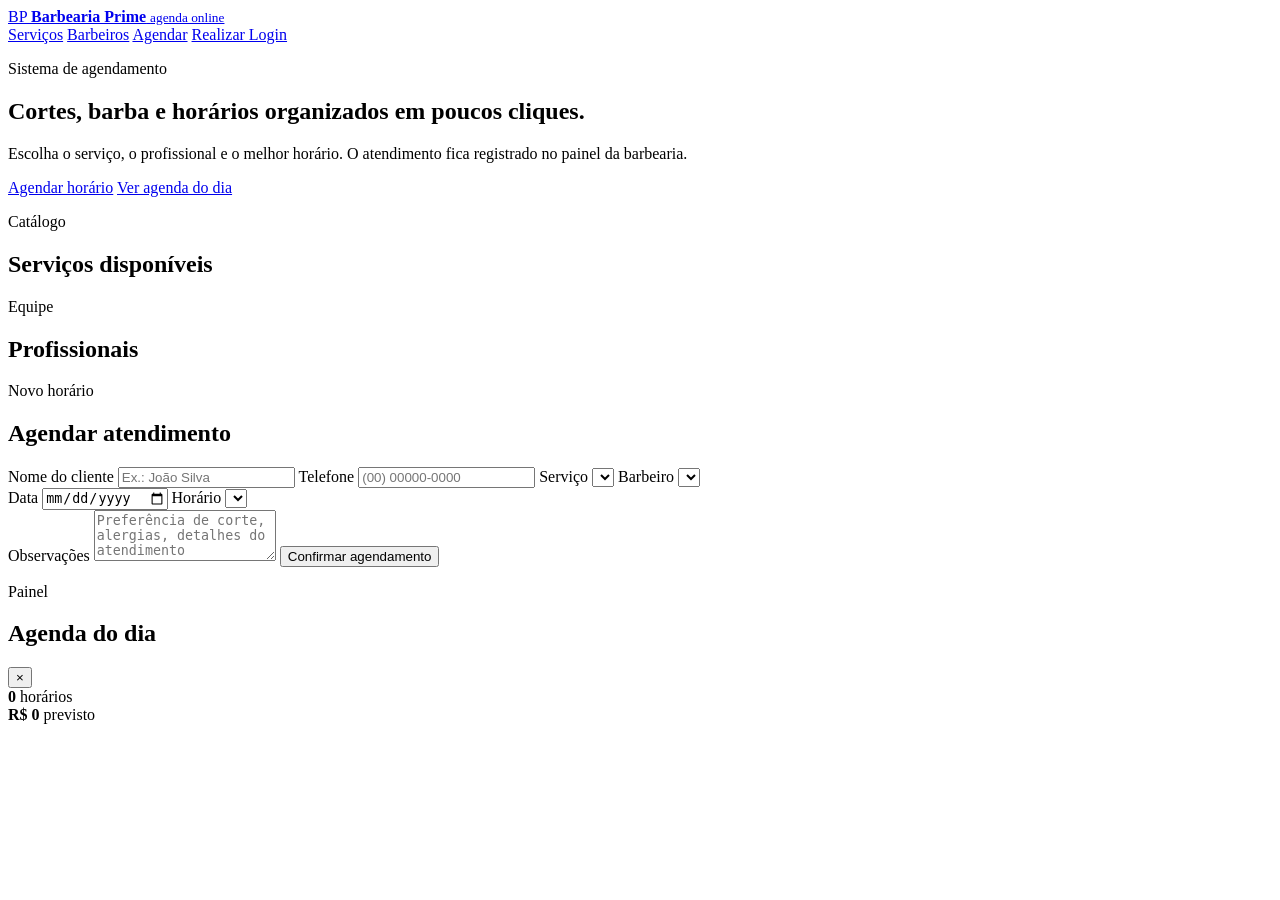
==== src/main/resources/templates/IndexController/index.html @ 3b33ca63 "Alteraçoes em funcionamento, banco e mapeamento de telas HTML" ====
<!DOCTYPE html>
<html lang="pt-BR">
<head>
  <meta charset="UTF-8">
  <meta name="viewport" content="width=device-width, initial-scale=1.0">
  <title>Barbearia Prime | Agendamento</title>
  <link rel="stylesheet" href="css/styleIndex.css">
</head>
<body>
  <header class="topbar">
    <a class="brand" href="#agenda" aria-label="Barbearia Prime">
      <span class="brand-mark">BP</span>
      <span>
        <strong>Barbearia Prime</strong>
        <small>agenda online</small>
      </span>
    </a>

    <nav class="nav" aria-label="Navegação principal">
        <a href="#servicos">Serviços</a>
        <a href="#barbeiros">Barbeiros</a>
        <a href="/usuarios/cadastro">Agendar</a>
        <a href="/login">Realizar Login</a>
    </nav>
  </header>

  <main>
    <section class="hero" aria-labelledby="hero-title">
      <div class="hero-copy">
        <p class="eyebrow">Sistema de agendamento</p>
        <h1 id="hero-title">Cortes, barba e horários organizados em poucos cliques.</h1>
        <p class="hero-text">Escolha o serviço, o profissional e o melhor horário. O atendimento fica registrado no painel da barbearia.</p>
        <div class="hero-actions">
          <a class="button primary" href="#agenda">Agendar horário</a>
          <a class="button ghost" href="#painel">Ver agenda do dia</a>
        </div>
      </div>

      <div class="hero-visual" aria-hidden="true">
        <div class="barber-pole"></div>
        <div class="chair">
          <span class="chair-back"></span>
          <span class="chair-seat"></span>
          <span class="chair-base"></span>
        </div>
        <div class="tool-row">
          <span class="comb"></span>
          <span class="razor"></span>
          <span class="scissors"></span>
        </div>
      </div>
    </section>

    <section class="section" id="servicos" aria-labelledby="services-title">
      <div class="section-heading">
        <p class="eyebrow">Catálogo</p>
        <h2 id="services-title">Serviços disponíveis</h2>
      </div>
      <div class="service-grid" id="serviceGrid"></div>
    </section>

    <section class="section muted" id="barbeiros" aria-labelledby="barbers-title">
      <div class="section-heading">
        <p class="eyebrow">Equipe</p>
        <h2 id="barbers-title">Profissionais</h2>
      </div>
      <div class="barber-grid" id="barberGrid"></div>
    </section>

    <section class="workspace" id="agenda" aria-labelledby="booking-title">
      <form class="booking-panel" id="bookingForm">
        <div class="section-heading compact">
          <p class="eyebrow">Novo horário</p>
          <h2 id="booking-title">Agendar atendimento</h2>
        </div>

        <label>
          Nome do cliente
          <input type="text" id="clientName" placeholder="Ex.: João Silva" autocomplete="name" required>
        </label>

        <label>
          Telefone
          <input type="tel" id="clientPhone" placeholder="(00) 00000-0000" autocomplete="tel" required>
        </label>

        <label>
          Serviço
          <select id="serviceSelect" required></select>
        </label>

        <label>
          Barbeiro
          <select id="barberSelect" required></select>
        </label>

        <div class="form-row">
          <label>
            Data
            <input type="date" id="bookingDate" required>
          </label>

          <label>
            Horário
            <select id="bookingTime" required></select>
          </label>
        </div>

        <label>
          Observações
          <textarea id="bookingNotes" rows="3" placeholder="Preferência de corte, alergias, detalhes do atendimento"></textarea>
        </label>

        <button class="button primary submit" type="submit">Confirmar agendamento</button>
      </form>

      <aside class="schedule-panel" id="painel" aria-labelledby="schedule-title">
        <div class="schedule-header">
          <div>
            <p class="eyebrow">Painel</p>
            <h2 id="schedule-title">Agenda do dia</h2>
          </div>
          <button class="icon-button" id="clearSchedule" type="button" title="Limpar agenda" aria-label="Limpar agenda">
            ×
          </button>
        </div>

        <div class="stats">
          <div>
            <strong id="totalAppointments">0</strong>
            <span>horários</span>
          </div>
          <div>
            <strong id="dayRevenue">R$ 0</strong>
            <span>previsto</span>
          </div>
        </div>

        <div class="appointment-list" id="appointmentList"></div>
      </aside>
    </section>
  </main>

  <div class="toast" id="toast" role="status" aria-live="polite"></div>

  <script src="js/app.js"></script>
</body>
</html>
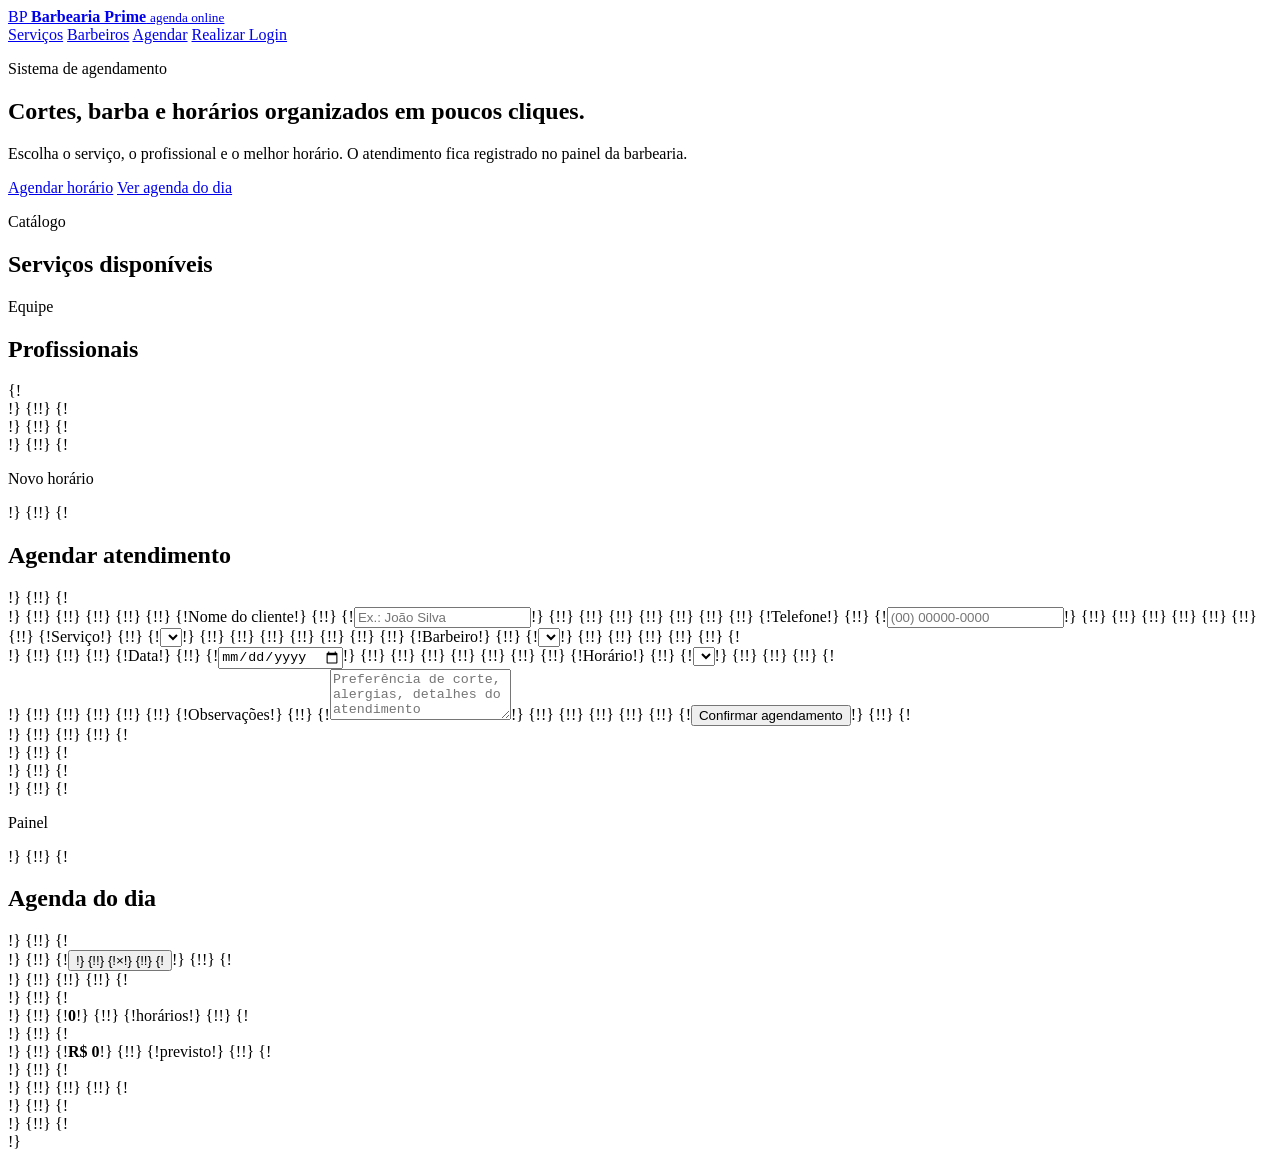
==== commit e3907e3a: "realizando implementacao do LOGIN TOTAL" ====
--- a/src/main/resources/templates/IndexController/index.html
+++ b/src/main/resources/templates/IndexController/index.html
@@ -31,7 +31,7 @@
         <h1 id="hero-title">Cortes, barba e horários organizados em poucos cliques.</h1>
         <p class="hero-text">Escolha o serviço, o profissional e o melhor horário. O atendimento fica registrado no painel da barbearia.</p>
         <div class="hero-actions">
-          <a class="button primary" href="#agenda">Agendar horário</a>
+          <a class="button primary" href="/agendamentoUser">Agendar horário</a>
           <a class="button ghost" href="#painel">Ver agenda do dia</a>
         </div>
       </div>
@@ -67,78 +67,151 @@
       <div class="barber-grid" id="barberGrid"></div>
     </section>
 
-    <section class="workspace" id="agenda" aria-labelledby="booking-title">
-      <form class="booking-panel" id="bookingForm">
-        <div class="section-heading compact">
-          <p class="eyebrow">Novo horário</p>
-          <h2 id="booking-title">Agendar atendimento</h2>
-        </div>
-
-        <label>
-          Nome do cliente
-          <input type="text" id="clientName" placeholder="Ex.: João Silva" autocomplete="name" required>
-        </label>
-
-        <label>
-          Telefone
-          <input type="tel" id="clientPhone" placeholder="(00) 00000-0000" autocomplete="tel" required>
-        </label>
-
-        <label>
-          Serviço
-          <select id="serviceSelect" required></select>
-        </label>
-
-        <label>
-          Barbeiro
-          <select id="barberSelect" required></select>
-        </label>
-
-        <div class="form-row">
-          <label>
-            Data
-            <input type="date" id="bookingDate" required>
-          </label>
-
-          <label>
-            Horário
-            <select id="bookingTime" required></select>
-          </label>
-        </div>
-
-        <label>
-          Observações
-          <textarea id="bookingNotes" rows="3" placeholder="Preferência de corte, alergias, detalhes do atendimento"></textarea>
-        </label>
-
-        <button class="button primary submit" type="submit">Confirmar agendamento</button>
-      </form>
-
-      <aside class="schedule-panel" id="painel" aria-labelledby="schedule-title">
-        <div class="schedule-header">
-          <div>
-            <p class="eyebrow">Painel</p>
-            <h2 id="schedule-title">Agenda do dia</h2>
-          </div>
-          <button class="icon-button" id="clearSchedule" type="button" title="Limpar agenda" aria-label="Limpar agenda">
-            ×
-          </button>
-        </div>
-
-        <div class="stats">
-          <div>
-            <strong id="totalAppointments">0</strong>
-            <span>horários</span>
-          </div>
-          <div>
-            <strong id="dayRevenue">R$ 0</strong>
-            <span>previsto</span>
-          </div>
-        </div>
-
-        <div class="appointment-list" id="appointmentList"></div>
-      </aside>
-    </section>
+      {!<section class="workspace" id="agenda" aria-labelledby="booking-title">!}
+{!!}
+          {!<form class="booking-panel" id="bookingForm">!}
+{!!}
+              {!<div class="section-heading compact">!}
+{!!}
+                  {!<p class="eyebrow">Novo horário</p>!}
+{!!}
+                  {!<h2 id="booking-title">Agendar atendimento</h2>!}
+{!!}
+              {!</div>!}
+{!!}
+{!!}
+{!!}
+              {!<label>!}
+{!!}
+                  {!Nome do cliente!}
+{!!}
+                  {!<input type="text" id="clientName" placeholder="Ex.: João Silva" autocomplete="name" required>!}
+{!!}
+              {!</label>!}
+{!!}
+{!!}
+{!!}
+              {!<label>!}
+{!!}
+                  {!Telefone!}
+{!!}
+                  {!<input type="tel" id="clientPhone" placeholder="(00) 00000-0000" autocomplete="tel" required>!}
+{!!}
+              {!</label>!}
+{!!}
+{!!}
+{!!}
+              {!<label>!}
+{!!}
+                  {!Serviço!}
+{!!}
+                  {!<select id="serviceSelect" required></select>!}
+{!!}
+              {!</label>!}
+{!!}
+{!!}
+{!!}
+              {!<label>!}
+{!!}
+                  {!Barbeiro!}
+{!!}
+                  {!<select id="barberSelect" required></select>!}
+{!!}
+              {!</label>!}
+{!!}
+{!!}
+{!!}
+              {!<div class="form-row">!}
+{!!}
+                  {!<label>!}
+{!!}
+                      {!Data!}
+{!!}
+                      {!<input type="date" id="bookingDate" required>!}
+{!!}
+                  {!</label>!}
+{!!}
+{!!}
+{!!}
+                  {!<label>!}
+{!!}
+                      {!Horário!}
+{!!}
+                      {!<select id="bookingTime" required></select>!}
+{!!}
+                  {!</label>!}
+{!!}
+              {!</div>!}
+{!!}
+{!!}
+{!!}
+              {!<label>!}
+{!!}
+                  {!Observações!}
+{!!}
+                  {!<textarea id="bookingNotes" rows="3" placeholder="Preferência de corte, alergias, detalhes do atendimento"></textarea>!}
+{!!}
+              {!</label>!}
+{!!}
+{!!}
+{!!}
+              {!<button class="button primary submit" type="submit">Confirmar agendamento</button>!}
+{!!}
+          {!</form>!}
+{!!}
+{!!}
+{!!}
+          {!<aside class="schedule-panel" id="painel" aria-labelledby="schedule-title">!}
+{!!}
+              {!<div class="schedule-header">!}
+{!!}
+                  {!<div>!}
+{!!}
+                      {!<p class="eyebrow">Painel</p>!}
+{!!}
+                      {!<h2 id="schedule-title">Agenda do dia</h2>!}
+{!!}
+                  {!</div>!}
+{!!}
+                  {!<button class="icon-button" id="clearSchedule" type="button" title="Limpar agenda" aria-label="Limpar agenda">!}
+{!!}
+                      {!×!}
+{!!}
+                  {!</button>!}
+{!!}
+              {!</div>!}
+{!!}
+{!!}
+{!!}
+              {!<div class="stats">!}
+{!!}
+                  {!<div>!}
+{!!}
+                      {!<strong id="totalAppointments">0</strong>!}
+{!!}
+                      {!<span>horários</span>!}
+{!!}
+                  {!</div>!}
+{!!}
+                  {!<div>!}
+{!!}
+                      {!<strong id="dayRevenue">R$ 0</strong>!}
+{!!}
+                      {!<span>previsto</span>!}
+{!!}
+                  {!</div>!}
+{!!}
+              {!</div>!}
+{!!}
+{!!}
+{!!}
+              {!<div class="appointment-list" id="appointmentList"></div>!}
+{!!}
+          {!</aside>!}
+{!!}
+      {!</section>!}
+
+
   </main>
 
   <div class="toast" id="toast" role="status" aria-live="polite"></div>
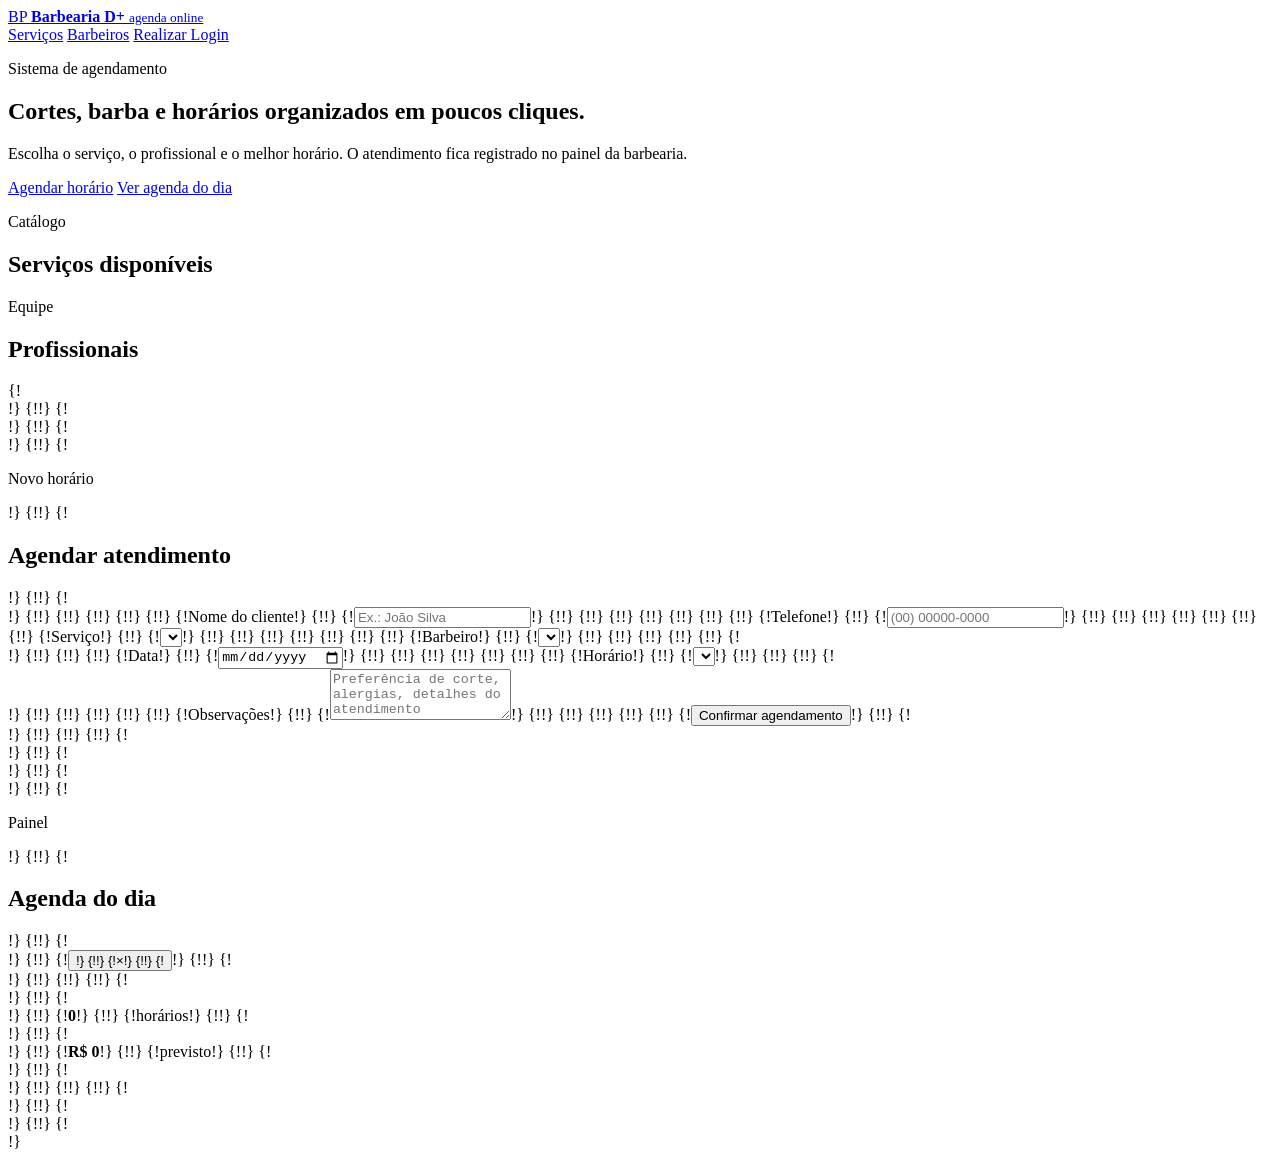
==== commit 493a85e4: "alterações no DTO para Record" ====
--- a/src/main/resources/templates/IndexController/index.html
+++ b/src/main/resources/templates/IndexController/index.html
@@ -3,15 +3,15 @@
 <head>
   <meta charset="UTF-8">
   <meta name="viewport" content="width=device-width, initial-scale=1.0">
-  <title>Barbearia Prime | Agendamento</title>
+  <title>Barbearia D+ | Agendamento</title>
   <link rel="stylesheet" href="css/styleIndex.css">
 </head>
 <body>
   <header class="topbar">
-    <a class="brand" href="#agenda" aria-label="Barbearia Prime">
+    <a class="brand" href="/" aria-label="Barbearia D+">
       <span class="brand-mark">BP</span>
       <span>
-        <strong>Barbearia Prime</strong>
+        <strong>Barbearia D+</strong>
         <small>agenda online</small>
       </span>
     </a>
@@ -19,8 +19,7 @@
     <nav class="nav" aria-label="Navegação principal">
         <a href="#servicos">Serviços</a>
         <a href="#barbeiros">Barbeiros</a>
-        <a href="/usuarios/cadastro">Agendar</a>
-        <a href="/login">Realizar Login</a>
+        <a href="/auth">Realizar Login</a>
     </nav>
   </header>
 
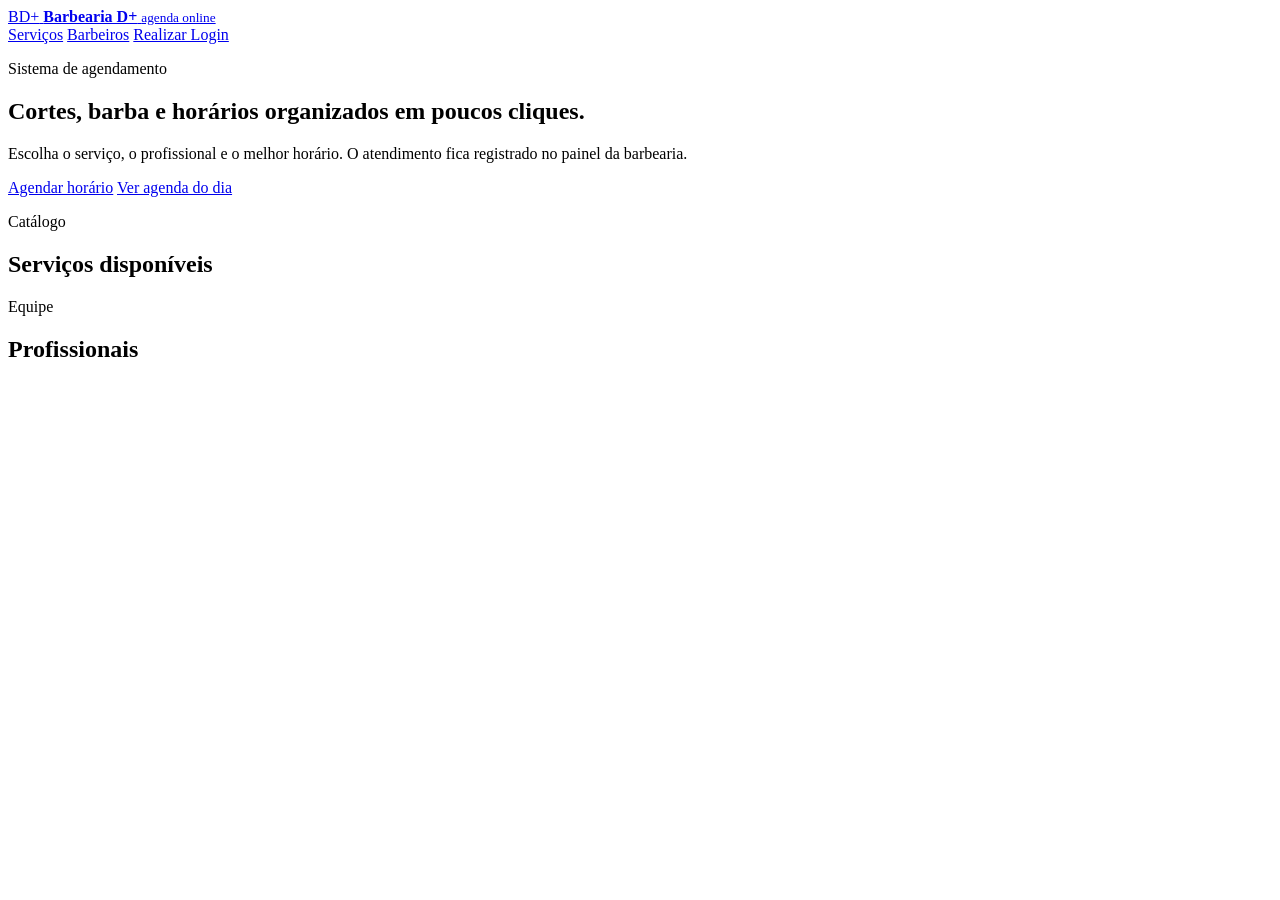
==== commit 0ff5c270: "atualizações na logica, mudancas no funcionamento e auditoria" ====
--- a/src/main/resources/templates/IndexController/index.html
+++ b/src/main/resources/templates/IndexController/index.html
@@ -9,7 +9,7 @@
 <body>
   <header class="topbar">
     <a class="brand" href="/" aria-label="Barbearia D+">
-      <span class="brand-mark">BP</span>
+      <span class="brand-mark">BD+</span>
       <span>
         <strong>Barbearia D+</strong>
         <small>agenda online</small>
@@ -31,7 +31,7 @@
         <p class="hero-text">Escolha o serviço, o profissional e o melhor horário. O atendimento fica registrado no painel da barbearia.</p>
         <div class="hero-actions">
           <a class="button primary" href="/agendamentoUser">Agendar horário</a>
-          <a class="button ghost" href="#painel">Ver agenda do dia</a>
+          <a class="button ghost" href="/agendamentoUser">Ver agenda do dia</a>
         </div>
       </div>
 
@@ -65,156 +65,11 @@
       </div>
       <div class="barber-grid" id="barberGrid"></div>
     </section>
-
-      {!<section class="workspace" id="agenda" aria-labelledby="booking-title">!}
-{!!}
-          {!<form class="booking-panel" id="bookingForm">!}
-{!!}
-              {!<div class="section-heading compact">!}
-{!!}
-                  {!<p class="eyebrow">Novo horário</p>!}
-{!!}
-                  {!<h2 id="booking-title">Agendar atendimento</h2>!}
-{!!}
-              {!</div>!}
-{!!}
-{!!}
-{!!}
-              {!<label>!}
-{!!}
-                  {!Nome do cliente!}
-{!!}
-                  {!<input type="text" id="clientName" placeholder="Ex.: João Silva" autocomplete="name" required>!}
-{!!}
-              {!</label>!}
-{!!}
-{!!}
-{!!}
-              {!<label>!}
-{!!}
-                  {!Telefone!}
-{!!}
-                  {!<input type="tel" id="clientPhone" placeholder="(00) 00000-0000" autocomplete="tel" required>!}
-{!!}
-              {!</label>!}
-{!!}
-{!!}
-{!!}
-              {!<label>!}
-{!!}
-                  {!Serviço!}
-{!!}
-                  {!<select id="serviceSelect" required></select>!}
-{!!}
-              {!</label>!}
-{!!}
-{!!}
-{!!}
-              {!<label>!}
-{!!}
-                  {!Barbeiro!}
-{!!}
-                  {!<select id="barberSelect" required></select>!}
-{!!}
-              {!</label>!}
-{!!}
-{!!}
-{!!}
-              {!<div class="form-row">!}
-{!!}
-                  {!<label>!}
-{!!}
-                      {!Data!}
-{!!}
-                      {!<input type="date" id="bookingDate" required>!}
-{!!}
-                  {!</label>!}
-{!!}
-{!!}
-{!!}
-                  {!<label>!}
-{!!}
-                      {!Horário!}
-{!!}
-                      {!<select id="bookingTime" required></select>!}
-{!!}
-                  {!</label>!}
-{!!}
-              {!</div>!}
-{!!}
-{!!}
-{!!}
-              {!<label>!}
-{!!}
-                  {!Observações!}
-{!!}
-                  {!<textarea id="bookingNotes" rows="3" placeholder="Preferência de corte, alergias, detalhes do atendimento"></textarea>!}
-{!!}
-              {!</label>!}
-{!!}
-{!!}
-{!!}
-              {!<button class="button primary submit" type="submit">Confirmar agendamento</button>!}
-{!!}
-          {!</form>!}
-{!!}
-{!!}
-{!!}
-          {!<aside class="schedule-panel" id="painel" aria-labelledby="schedule-title">!}
-{!!}
-              {!<div class="schedule-header">!}
-{!!}
-                  {!<div>!}
-{!!}
-                      {!<p class="eyebrow">Painel</p>!}
-{!!}
-                      {!<h2 id="schedule-title">Agenda do dia</h2>!}
-{!!}
-                  {!</div>!}
-{!!}
-                  {!<button class="icon-button" id="clearSchedule" type="button" title="Limpar agenda" aria-label="Limpar agenda">!}
-{!!}
-                      {!×!}
-{!!}
-                  {!</button>!}
-{!!}
-              {!</div>!}
-{!!}
-{!!}
-{!!}
-              {!<div class="stats">!}
-{!!}
-                  {!<div>!}
-{!!}
-                      {!<strong id="totalAppointments">0</strong>!}
-{!!}
-                      {!<span>horários</span>!}
-{!!}
-                  {!</div>!}
-{!!}
-                  {!<div>!}
-{!!}
-                      {!<strong id="dayRevenue">R$ 0</strong>!}
-{!!}
-                      {!<span>previsto</span>!}
-{!!}
-                  {!</div>!}
-{!!}
-              {!</div>!}
-{!!}
-{!!}
-{!!}
-              {!<div class="appointment-list" id="appointmentList"></div>!}
-{!!}
-          {!</aside>!}
-{!!}
-      {!</section>!}
-
-
   </main>
 
   <div class="toast" id="toast" role="status" aria-live="polite"></div>
 
   <script src="js/app.js"></script>
+  <script src="/js/menu.js"></script>
 </body>
 </html>
